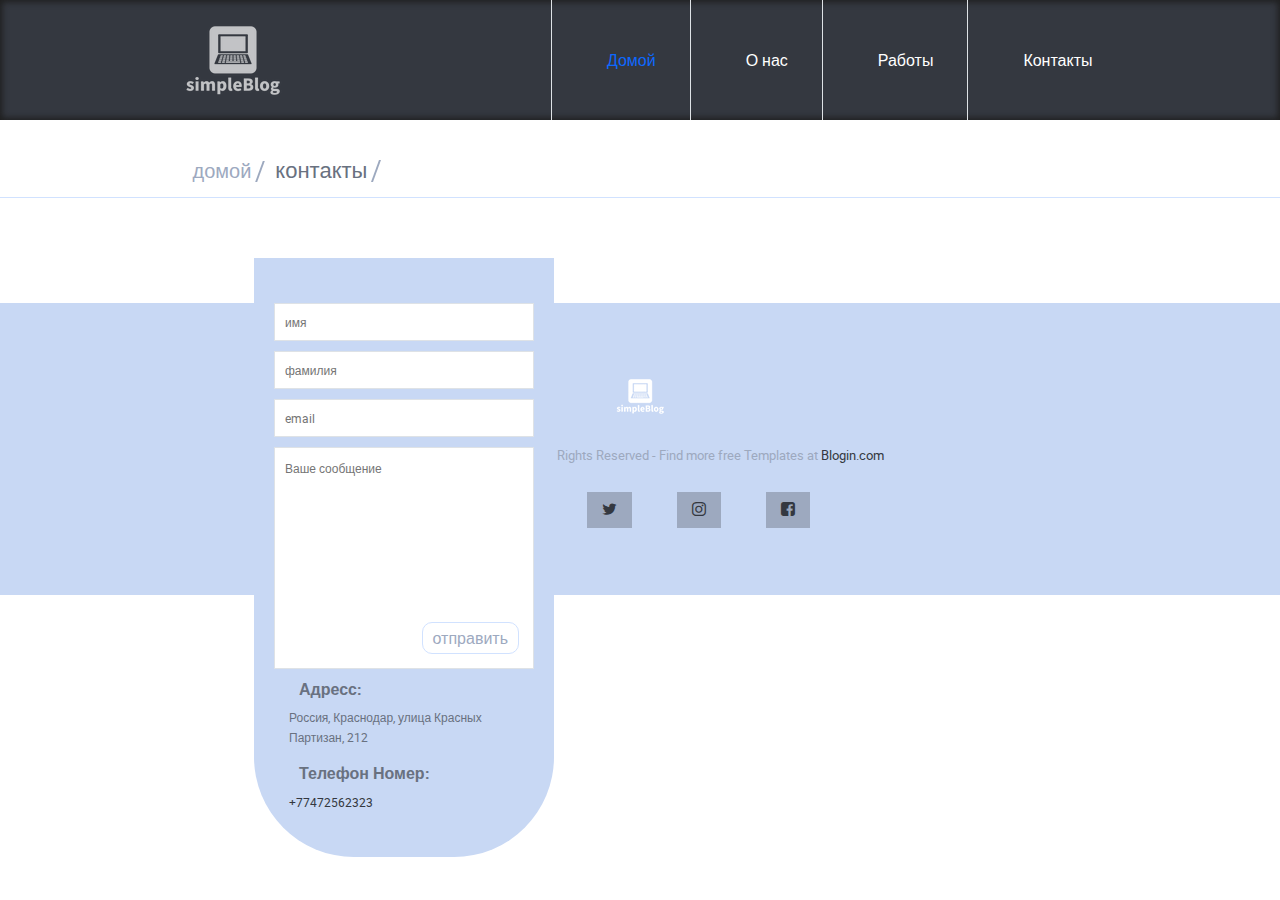
==== app/about.html @ c0de83de "added about us page, contact page.Added styles to these pages" ====
<!DOCTYPE html>
<html lang="ru">

<head>

	<meta charset="utf-8">

	<title>simpleBlog</title>
	<meta name="description" content="Startup HTML template OptimizedHTML 5">

	<meta name="viewport" content="width=device-width">

	<link rel="icon" href="img/favicon.png">
	<meta property="og:image" content="img/@1x/preview.jpg">
	<link rel="stylesheet" href="css/font-moon.css">
	<link rel="stylesheet" href="css/styles.min.css"></head>

<body>

	<header class="header">
		<div class="container">
			<div class="header__content-wrap">
				<div class="header__logo">
					<img src="img/@2x/logo.png" alt="logo" href="#"></div>
				<nav class="header__nav_top">
					<ul>
						<li>
							<a href="" class="active">Домой</a>
						</li>
						<li>
							<a href="">О нас</a>
						</li>
						<li>
							<a href="">Работы</a>
						</li>
						<li>
							<a href="">Контакты</a>
						</li>
					</ul>
				</nav>
			</div>
		</div>
	</header>
	<section class="addon-breadcrumb">
		<div class="container">
			<ul class="addon-breadcrumb__list">
				<li class="addon-breadcrumb__list-item"><a href="#">домой</a></li>
				<li class="addon-breadcrumb__list-item active"><a href="#" class="active">контакты</a></li>
			</ul>
		</div>
	</section>
	<section class="contact-content">
		<div class="container">
			<div class="contact-content__wrap">
				<div class="contact-content__map">
					<script type="text/javascript" charset="utf-8" async src="https://api-maps.yandex.ru/services/constructor/1.0/js/?um=constructor%3A79ddb2bf7fa3e36176c179d77db4a6614a6d105006dae76941cb323545262519&amp;width=980&amp;height=620&amp;lang=ru_RU&amp;scroll=true"></script>
				</div>
				<div class="contact-content__block-info">
					<div class="contact-content__form">
						<form action="#" method="post" name="contact-info" class="addon-form">
							<input type="text" name="name" placeholder="имя" class="addon-form__field">
							<input type="text" name="surname" placeholder="фамилия" class="addon-form__field">
							<input type="email" name="email" placeholder="email" class="addon-form__field">
							<textarea name="message"  cols="20" rows="10" placeholder="Ваше сообщение" class="addon-form__field"></textarea>
							<button type="submit" class="addon-form__send">отправить</button>
						</form>
					</div>
					<div class="contact-content__contact-info">
						<h3 class="contact-content__title_block-info">Адресс:</h3>
						<p class="contact-content__text_info">Россия, Краснодар, улица Красных Партизан, 212</p>
						<h3 class="contact-content__title_block-info">Телефон номер:</h3>
						<a href="#" class="contact-content__text_info">+77472562323</a>
					</div>					
				</div>
			</div>
		</div>
	</section>
	<footer class="footer">
		<div class="container">
			<div class="footer__logo">
				<img src="img/@1x/logo.png" alt="logo">
			</div>
			<div class="footer__copyright">
				<p class="addon-text-center">
					<i class="icon-copyright"></i>
					<time class="footer__date"></time> Blogin.com  -  All Rights Reserved  -  Find more free Templates at 
					<a href="#" class="footer__link">Blogin.com</a>
				</p>
			</div>
			<ul class="addon-social-list addon-container-flex addon-justify-center">
				<li><a href=""><i class="icon-vk"></i></a></li>
				<li><a href=""><i class="icon-twitter"></i></a></li>
				<li><a href=""><i class="icon-instagram"></i></a></li>
				<li><a href=""><i class="icon-facebook-square"></i></a></li>
			</ul>
		</div>
	</footer>

	<script src="js/scripts.min.js"></script>

</body>

</html>
---- app/css/font-moon.css ----
@font-face {
  font-family: 'icomoon';
  src:  url('../fonts/icomoon.eot?f6sfru');
  src:  url('../fonts/icomoon.eot?f6sfru#iefix') format('embedded-opentype'),
    url('../fonts/icomoon.ttf?f6sfru') format('truetype'),
    url('../fonts/icomoon.woff?f6sfru') format('woff'),
    url('../fonts/icomoon.svg?f6sfru#icomoon') format('svg');
  font-weight: normal;
  font-style: normal;
}

[class^="icon-"], [class*=" icon-"] {
  /* use !important to prevent issues with browser extensions that change fonts */
  font-family: 'icomoon' !important;
  speak: none;
  font-style: normal;
  font-weight: normal;
  font-variant: normal;
  text-transform: none;
  line-height: 1;

  /* Better Font Rendering =========== */
  -webkit-font-smoothing: antialiased;
  -moz-osx-font-smoothing: grayscale;
}

.icon-search:before {
  content: "\f002";
}
.icon-check:before {
  content: "\f00c";
}
.icon-close:before {
  content: "\f00d";
}
.icon-remove:before {
  content: "\f00d";
}
.icon-times:before {
  content: "\f00d";
}
.icon-map-marker:before {
  content: "\f041";
}
.icon-chevron-left:before {
  content: "\f053";
}
.icon-chevron-right:before {
  content: "\f054";
}
.icon-chevron-up:before {
  content: "\f077";
}
.icon-chevron-down:before {
  content: "\f078";
}
.icon-facebook-square:before {
  content: "\f082";
}
.icon-camera-retro:before {
  content: "\f083";
}
.icon-twitter:before {
  content: "\f099";
}
.icon-bars:before {
  content: "\f0c9";
}
.icon-navicon:before {
  content: "\f0c9";
}
.icon-reorder:before {
  content: "\f0c9";
}
.icon-instagram:before {
  content: "\f16d";
}
.icon-vk:before {
  content: "\f189";
}
.icon-copyright:before {
  content: "\f1f9";
}
.icon-enlarge2:before {
  content: "\e98b";
}
.icon-shrink2:before {
  content: "\e98c";
}
.icon-menu:before {
  content: "\e9bd";
}
.icon-plus:before {
  content: "\ea0a";
}
.icon-arrow-right:before {
  content: "\ea34";
}
.icon-arrow-right2:before {
  content: "\ea3c";
}
.icon-arrow-left2:before {
  content: "\ea40";
}
---- app/css/styles.min.css ----
@charset "UTF-8";@font-face{font-family:Roboto;font-style:normal;font-weight:400;src:url(../fonts/roboto-regular-webfont.woff2) format("woff2")}@font-face{font-family:Roboto;font-style:italic;font-weight:400;src:url(../fonts/roboto-italic-webfont.woff2) format("woff2")}@font-face{font-family:Roboto;font-style:normal;font-weight:700;src:url(../fonts/roboto-bold-webfont.woff2) format("woff2")}@font-face{font-family:Roboto;font-style:italic;font-weight:700;src:url(../fonts/roboto-bolditalic-webfont.woff2) format("woff2")}*,::after,::before{-webkit-box-sizing:border-box;box-sizing:border-box}html{font-family:sans-serif;line-height:1.15;-webkit-text-size-adjust:100%;-webkit-tap-highlight-color:transparent}article,aside,figcaption,figure,footer,header,hgroup,main,nav,section{display:block}body{margin:0;font-family:-apple-system,BlinkMacSystemFont,"Segoe UI",Roboto,"Helvetica Neue",Arial,"Noto Sans",sans-serif,"Apple Color Emoji","Segoe UI Emoji","Segoe UI Symbol","Noto Color Emoji";font-size:1rem;font-weight:400;line-height:1.5;color:#212529;text-align:left;background-color:#fff}[tabindex="-1"]:focus{outline:0!important}hr{-webkit-box-sizing:content-box;box-sizing:content-box;height:0;overflow:visible}h1,h2,h3,h4,h5,h6{margin-top:0;margin-bottom:.5rem}p{margin-top:0;margin-bottom:1rem}abbr[data-original-title],abbr[title]{text-decoration:underline;-webkit-text-decoration:underline dotted;text-decoration:underline dotted;cursor:help;border-bottom:0;-webkit-text-decoration-skip-ink:none;text-decoration-skip-ink:none}address{margin-bottom:1rem;font-style:normal;line-height:inherit}dl,ol,ul{margin-top:0;margin-bottom:1rem}ol ol,ol ul,ul ol,ul ul{margin-bottom:0}dt{font-weight:700}dd{margin-bottom:.5rem;margin-left:0}blockquote{margin:0 0 1rem}b,strong{font-weight:bolder}small{font-size:80%}sub,sup{position:relative;font-size:75%;line-height:0;vertical-align:baseline}sub{bottom:-.25em}sup{top:-.5em}a{color:#007bff;text-decoration:none;background-color:transparent}a:hover{color:#0056b3;text-decoration:underline}a:not([href]):not([tabindex]){color:inherit;text-decoration:none}a:not([href]):not([tabindex]):focus,a:not([href]):not([tabindex]):hover{color:inherit;text-decoration:none}a:not([href]):not([tabindex]):focus{outline:0}code,kbd,pre,samp{font-family:SFMono-Regular,Menlo,Monaco,Consolas,"Liberation Mono","Courier New",monospace;font-size:1em}pre{margin-top:0;margin-bottom:1rem;overflow:auto}figure{margin:0 0 1rem}img{vertical-align:middle;border-style:none}svg{overflow:hidden;vertical-align:middle}table{border-collapse:collapse}caption{padding-top:.75rem;padding-bottom:.75rem;color:#6c757d;text-align:left;caption-side:bottom}th{text-align:inherit}label{display:inline-block;margin-bottom:.5rem}button{border-radius:0}button:focus{outline:1px dotted;outline:5px auto -webkit-focus-ring-color}button,input,optgroup,select,textarea{margin:0;font-family:inherit;font-size:inherit;line-height:inherit}button,input{overflow:visible}button,select{text-transform:none}select{word-wrap:normal}[type=button],[type=reset],[type=submit],button{-webkit-appearance:button}[type=button]:not(:disabled),[type=reset]:not(:disabled),[type=submit]:not(:disabled),button:not(:disabled){cursor:pointer}[type=button]::-moz-focus-inner,[type=reset]::-moz-focus-inner,[type=submit]::-moz-focus-inner,button::-moz-focus-inner{padding:0;border-style:none}input[type=checkbox],input[type=radio]{-webkit-box-sizing:border-box;box-sizing:border-box;padding:0}input[type=date],input[type=datetime-local],input[type=month],input[type=time]{-webkit-appearance:listbox}textarea{overflow:auto;resize:vertical}fieldset{min-width:0;padding:0;margin:0;border:0}legend{display:block;width:100%;max-width:100%;padding:0;margin-bottom:.5rem;font-size:1.5rem;line-height:inherit;color:inherit;white-space:normal}progress{vertical-align:baseline}[type=number]::-webkit-inner-spin-button,[type=number]::-webkit-outer-spin-button{height:auto}[type=search]{outline-offset:-2px;-webkit-appearance:none}[type=search]::-webkit-search-decoration{-webkit-appearance:none}::-webkit-file-upload-button{font:inherit;-webkit-appearance:button}output{display:inline-block}summary{display:list-item;cursor:pointer}template{display:none}[hidden]{display:none!important}.header{background-color:#343840;-webkit-box-shadow:inset 0 0 6px 2px #1e1e1e;box-shadow:inset 0 0 6px 2px #1e1e1e;margin-bottom:25px}.header__logo{opacity:.7;-webkit-transition:.3s;-o-transition:.3s;transition:.3s}.header__logo:hover{opacity:1}.header__content-wrap{display:-webkit-box;display:-webkit-flex;display:-ms-flexbox;display:flex;-webkit-box-pack:justify;-webkit-justify-content:space-between;-ms-flex-pack:justify;justify-content:space-between;-webkit-box-align:center;-webkit-align-items:center;-ms-flex-align:center;align-items:center}.header__nav_top .active{color:#0d68ff}.header__nav_top ul{padding-left:0;margin-bottom:0}.header__nav_top ul li{display:inline-block;border-left:1px solid #dee2e6}.header__nav_top ul li a{color:#fff;display:block;padding:50px 30px;text-decoration:none;-webkit-transition:.3s;-o-transition:.3s;transition:.3s;position:relative}.header__nav_top ul li a:hover{color:#d1e2ff}.header__nav_top ul li a:after{content:"";display:none;background-color:#0d68ff;width:103%;height:6px;position:absolute;bottom:0;left:0;-webkit-transition:.3s;-o-transition:.3s;transition:.3s}.header__nav_top ul li a:hover:after{display:block}.sidebar-right{width:28.57%;-webkit-box-ordinal-group:3;-webkit-order:2;-ms-flex-order:2;order:2;padding-top:80px;padding-bottom:20px}.works{width:63.265%}.page-nav{border-top:1px solid #d1e2ff;padding-top:30px;padding-right:28px;padding-bottom:40px;padding-left:28px}.page-nav__link{text-transform:uppercase}.page-nav__link-text{padding:0 10px}.portfolio-content .works{width:100%}.portfolio-content .addon-article{padding-bottom:0;margin-bottom:45px}.portfolio-content .addon-article .addon-article__post-img{display:block;width:50%;padding-right:15px;padding-bottom:15px}.portfolio-content .addon-article .addon-article__content-wrap{width:50%;height:100%;overflow:hidden}.portfolio-content .addon-article .addon-article__post-view{display:inline-block}.single-content .addon-article__post-title{margin-top:55px}.contact-content{padding:45px 0}.contact-content__wrap{position:relative}.contact-content__block-info{background-color:#c8d8f4;padding:45px 20px;max-width:300px;position:absolute;top:5%;left:10%;z-index:10;border-radius:0 0 100px 100px}.contact-content .addon-form__field{display:block;margin-bottom:10px;padding:10px}.contact-content .addon-form__send{top:auto;right:15px;bottom:15px;padding:5px 10px;border-radius:10px}.contact-content__title_block-info{font-size:16px;text-transform:capitalize}.contact-content__text_info{font-size:12px;text-indent:0;padding:0 15px}.footer{background-color:#c8d8f4;padding:75px 0}.footer__logo{max-width:100px;margin:0 auto;margin-bottom:30px}.footer__copyright{color:#9da9bf;margin-bottom:35px;font-size:13px;line-height:20px}.container{max-width:995px;margin:0 auto;padding:0 15px}.img-responsive{display:block;max-width:100%;height:auto}.example-img{width:100%}.active-link{color:#0d68ff}.addon-container-flex{display:-webkit-box;display:-webkit-flex;display:-ms-flexbox;display:flex}.addon-justify-center{-webkit-box-pack:center;-webkit-justify-content:center;-ms-flex-pack:center;justify-content:center}.addon-justify-start{-webkit-box-pack:start;-webkit-justify-content:start;-ms-flex-pack:start;justify-content:start}.addon-justify-end{-webkit-box-pack:end;-webkit-justify-content:end;-ms-flex-pack:end;justify-content:end}.addon-justify-space-between{-webkit-box-pack:justify;-webkit-justify-content:space-between;-ms-flex-pack:justify;justify-content:space-between}.addon-align-start{-webkit-box-align:start;-webkit-align-items:start;-ms-flex-align:start;align-items:start}.addon-align-center{-webkit-box-align:center;-webkit-align-items:center;-ms-flex-align:center;align-items:center}.addon-flex-wrap{-webkit-flex-wrap:wrap;-ms-flex-wrap:wrap;flex-wrap:wrap}.addon-text-center{text-align:center}.addon-text-left{text-align:left}.addon-text-right{text-align:right}.addon-float-right{float:right}.addon-float-left{float:left}.addon-clear:after{content:"";display:block;clear:both}.addon-social-list{margin:0;padding:0}.addon-social-list li+li{margin-left:20px}.addon-social-list a{padding:7px 15px;background-color:#9da9bf}.addon-social-list a:hover{background-color:#343840}.addon-article{padding-bottom:80px}.addon-article__post-img{margin-bottom:20px;-webkit-transition:all .6s ease;-o-transition:all .6s ease;transition:all .6s ease;overflow:hidden}.addon-article__post-img:hover{opacity:.7}.addon-article__post-title{font-size:28px;font-weight:700;text-align:center;text-transform:uppercase;margin-bottom:55px}.addon-article__post-excerpt{margin-bottom:35px}.addon-article__post-view{background-color:transparent;padding:8px 20px;border:2px solid #d1e2ff;color:#9da9bf;text-transform:capitalize;border-radius:20px;-webkit-transition:.3s;-o-transition:.3s;transition:.3s}.addon-article__post-view:hover{border-color:#697180;color:#697180;text-decoration:none}.addon-widget{margin-bottom:60px}.addon-widget__header{text-transform:uppercase;text-align:left;padding:15px;background-color:#c8d8f4;border-left:3px solid #0d68ff;font-weight:700;margin-bottom:20px}.addon-widget__content{padding:20px 0}.addon-widget__text{padding:0 20px}.addon-form{position:relative}.addon-form__field{font-size:12px;border:1px solid #dee2e6;width:100%;height:100%;color:#9da9bf;padding:15px 12px}.addon-form__field:focus{border-color:#697180}.addon-form__send{color:#9da9bf;background-color:transparent;border:1px solid #d1e2ff;border-radius:50%;padding:3px 6px;position:absolute;top:50%;right:10px;margin-top:-14px;-webkit-transition:.3s;-o-transition:.3s;transition:.3s}.addon-form__send:hover{border-color:#697180;color:#697180}.addon-breadcrumb{padding:15px 0;border-bottom:1px solid #d1e2ff;margin:15px 0;border-bottom:1px solid #d1e2ff}.addon-breadcrumb__list{margin:0;padding:0}.addon-breadcrumb__list-item{display:inline-block;position:relative;text-indent:0;padding:0 10px}.addon-breadcrumb__list-item a{text-align:left;font-size:20px;color:#9da9bf;-webkit-transition:.3s;-o-transition:.3s;transition:.3s}.addon-breadcrumb__list-item a:hover{color:#0d68ff}.addon-breadcrumb__list-item .active{color:#697180;font-size:22px}.addon-breadcrumb__list-item:after{content:"";display:block;height:100%;width:2px;background-color:#9da9bf;position:absolute;top:0;right:0;-webkit-transform:skewX(-20deg);-ms-transform:skewX(-20deg);transform:skewX(-20deg)}@media (min-width:0px) and (max-width:320px){.header{margin-bottom:25px}.header__content-wrap{-webkit-box-orient:vertical;-webkit-box-direction:normal;-webkit-flex-direction:column;-ms-flex-direction:column;flex-direction:column;padding-top:25px;padding-bottom:35px}.header__logo{margin-bottom:15px}.header__nav_top ul{padding-left:0;width:100vw;text-align:center}.header__nav_top ul li{display:block;border-left:none}.header__nav_top ul li a{padding:20px 0;border-bottom:1px solid #dee2e6}.header__nav_top ul li a:after{height:0}.header__nav_top ul li a:hover{border-color:#0d68ff}.sidebar-right,.works{width:100%}.works{-webkit-box-ordinal-group:2;-webkit-order:1;-ms-flex-order:1;order:1}.sidebar-right{-webkit-box-ordinal-group:4;-webkit-order:3;-ms-flex-order:3;order:3}.addon-article__post-title{font-size:18px;margin-bottom:35px}.page-nav{-webkit-box-ordinal-group:3;-webkit-order:2;-ms-flex-order:2;order:2;padding:20px}.page-nav__link{font-size:12px;display:inline-block;vertical-align:bottom}.footer{padding:45px 0}}@media (min-width:321px) and (max-width:480px){.header{margin-bottom:35px}.header__content-wrap{-webkit-box-orient:vertical;-webkit-box-direction:normal;-webkit-flex-direction:column;-ms-flex-direction:column;flex-direction:column;padding-top:25px;padding-bottom:35px}.header__logo{margin-bottom:15px}.header__nav_top ul{padding:0 35px;width:100vw;text-align:center}.header__nav_top ul li{display:block;border-left:none}.header__nav_top ul li a{padding:20px 0;border-bottom:1px solid #dee2e6}.header__nav_top ul li a:after{height:0}.header__nav_top ul li a:hover{border-color:#0d68ff}.sidebar-right,.works{width:100%}.works{-webkit-box-ordinal-group:2;-webkit-order:1;-ms-flex-order:1;order:1}.sidebar-right{-webkit-box-ordinal-group:4;-webkit-order:3;-ms-flex-order:3;order:3;padding-top:30px;padding-left:25px;padding-right:25px}.addon-article__post-title{font-size:18px;margin-bottom:35px}.page-nav{-webkit-box-ordinal-group:3;-webkit-order:2;-ms-flex-order:2;order:2;padding:20px}.page-nav__link{font-size:12px;display:inline-block;vertical-align:bottom}}@media (min-width:481px) and (max-width:768px){.header{margin-bottom:45px}.header__content-wrap{-webkit-box-orient:vertical;-webkit-box-direction:normal;-webkit-flex-direction:column;-ms-flex-direction:column;flex-direction:column;padding-top:25px;padding-bottom:0}.header__logo{margin-bottom:15px}.header__nav_top{width:100%}.header__nav_top ul li{border:none}.header__nav_top ul li a{padding:20px 30px}.header__nav_top ul li a:after{height:0}.header__nav_top ul li a:hover{background-color:#9da9bf}.sidebar-right,.works{width:100%}.works{-webkit-box-ordinal-group:2;-webkit-order:1;-ms-flex-order:1;order:1}.sidebar-right{-webkit-box-ordinal-group:4;-webkit-order:3;-ms-flex-order:3;order:3;padding-top:30px;padding-left:25px;padding-right:25px}.addon-article__post-title{font-size:18px;margin-bottom:35px}.page-nav{-webkit-box-ordinal-group:3;-webkit-order:2;-ms-flex-order:2;order:2;padding:20px}}input,textarea{outline:0}body{font-size:16px;min-width:320px;position:relative;line-height:20px;text-indent:25px;font-family:Roboto,sans-serif;font-weight:400;overflow-x:hidden;color:#697180;background-color:#fff}li,ul{list-style:none}a{color:#343840;-webkit-transition:.3s;-o-transition:.3s;transition:.3s}a:hover{color:#9da9bf;text-decoration:none}blockquote{font-size:14px;color:#9da9bf;padding:25px;border-left:5px solid #697180}textarea{resize:none;outline:0;-moz-appearance:none}
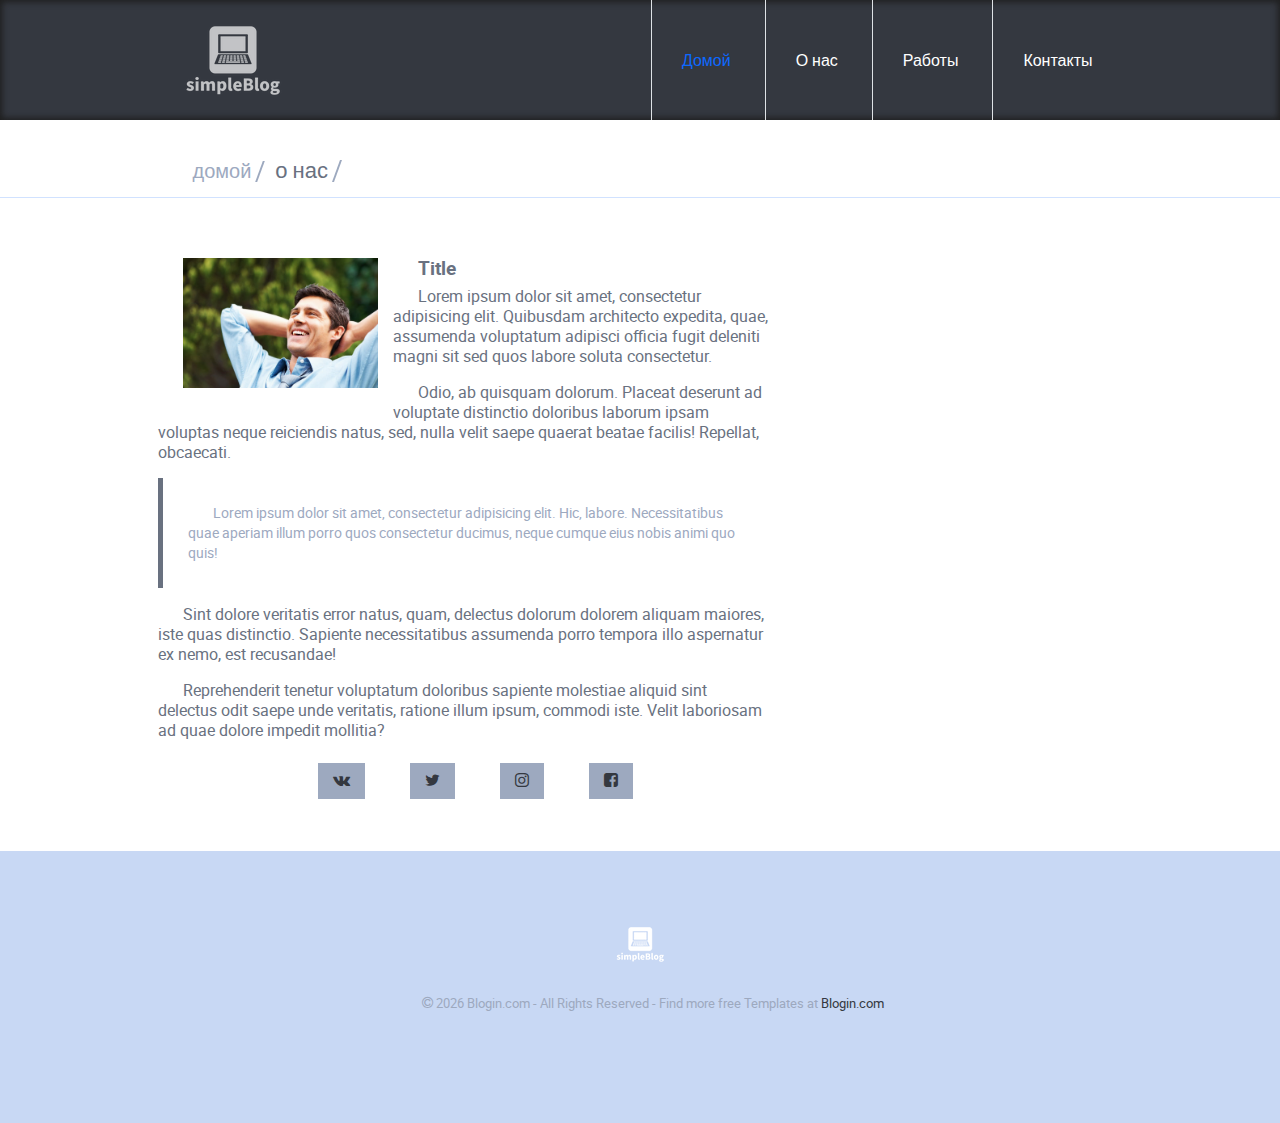
==== commit 0b2a558f: "changes on the pages about us" ====
--- a/app/about.html
+++ b/app/about.html
@@ -21,7 +21,10 @@
 		<div class="container">
 			<div class="header__content-wrap">
 				<div class="header__logo">
-					<img src="img/@2x/logo.png" alt="logo" href="#"></div>
+					<a href="#">
+						<img src="img/@2x/logo.png" alt="logo">
+					</a>					
+				</div>
 				<nav class="header__nav_top">
 					<ul>
 						<li>
@@ -45,36 +48,35 @@
 		<div class="container">
 			<ul class="addon-breadcrumb__list">
 				<li class="addon-breadcrumb__list-item"><a href="#">домой</a></li>
-				<li class="addon-breadcrumb__list-item active"><a href="#" class="active">контакты</a></li>
+				<li class="addon-breadcrumb__list-item active"><a href="#" class="active">о нас</a></li>
 			</ul>
 		</div>
-	</section>
-	<section class="contact-content">
-		<div class="container">
-			<div class="contact-content__wrap">
-				<div class="contact-content__map">
-					<script type="text/javascript" charset="utf-8" async src="https://api-maps.yandex.ru/services/constructor/1.0/js/?um=constructor%3A79ddb2bf7fa3e36176c179d77db4a6614a6d105006dae76941cb323545262519&amp;width=980&amp;height=620&amp;lang=ru_RU&amp;scroll=true"></script>
-				</div>
-				<div class="contact-content__block-info">
-					<div class="contact-content__form">
-						<form action="#" method="post" name="contact-info" class="addon-form">
-							<input type="text" name="name" placeholder="имя" class="addon-form__field">
-							<input type="text" name="surname" placeholder="фамилия" class="addon-form__field">
-							<input type="email" name="email" placeholder="email" class="addon-form__field">
-							<textarea name="message"  cols="20" rows="10" placeholder="Ваше сообщение" class="addon-form__field"></textarea>
-							<button type="submit" class="addon-form__send">отправить</button>
-						</form>
-					</div>
-					<div class="contact-content__contact-info">
-						<h3 class="contact-content__title_block-info">Адресс:</h3>
-						<p class="contact-content__text_info">Россия, Краснодар, улица Красных Партизан, 212</p>
-						<h3 class="contact-content__title_block-info">Телефон номер:</h3>
-						<a href="#" class="contact-content__text_info">+77472562323</a>
-					</div>					
-				</div>
+	</section>	
+	<div class="container">
+		<section class="about-content addon-content-left">
+			<figure class="about-content__photo addon-float-left">
+				<img src="img/@2x/my-photo.png" alt="my photo" class="example-img">
+			</figure>
+			<h3>Title</h3>
+			<p>Lorem ipsum dolor sit amet, consectetur adipisicing elit. Quibusdam architecto expedita, quae, assumenda voluptatum adipisci officia fugit deleniti magni sit sed quos labore soluta consectetur.</p>
+			
+			<p>Odio, ab quisquam dolorum. Placeat deserunt ad voluptate distinctio doloribus laborum ipsam voluptas neque reiciendis natus, sed, nulla velit saepe quaerat beatae facilis! Repellat, obcaecati.</p>
+			<blockquote>
+				Lorem ipsum dolor sit amet, consectetur adipisicing elit. Hic, labore. Necessitatibus quae aperiam illum porro quos consectetur ducimus, neque cumque eius nobis animi quo quis!
+			</blockquote>
+			<p>Sint dolore veritatis error natus, quam, delectus dolorum dolorem aliquam maiores, iste quas distinctio. Sapiente necessitatibus assumenda porro tempora illo aspernatur ex nemo, est recusandae!</p>
+			<p>Reprehenderit tenetur voluptatum doloribus sapiente molestiae aliquid sint delectus odit saepe unde veritatis, ratione illum ipsum, commodi iste. Velit laboriosam ad quae dolore impedit mollitia?</p>
+			<div class="about-content__social-list ">
+				<ul class="addon-social-list addon-container-flex addon-justify-center">
+					<li><a href="3"><i class="icon-vk"></i></a></li>
+					<li><a href="3"><i class="icon-twitter"></i></a></li>
+					<li><a href="3"><i class="icon-instagram"></i></a></li>
+					<li><a href="3"><i class="icon-facebook-square"></i></a></li>
+				</ul>
 			</div>
-		</div>
-	</section>
+		</section>
+	</div>
+	
 	<footer class="footer">
 		<div class="container">
 			<div class="footer__logo">
@@ -83,16 +85,10 @@
 			<div class="footer__copyright">
 				<p class="addon-text-center">
 					<i class="icon-copyright"></i>
-					<time class="footer__date"></time> Blogin.com  -  All Rights Reserved  -  Find more free Templates at 
+					<time class="footer__date">2019</time> Blogin.com  -  All Rights Reserved  -  Find more free Templates at 
 					<a href="#" class="footer__link">Blogin.com</a>
 				</p>
 			</div>
-			<ul class="addon-social-list addon-container-flex addon-justify-center">
-				<li><a href=""><i class="icon-vk"></i></a></li>
-				<li><a href=""><i class="icon-twitter"></i></a></li>
-				<li><a href=""><i class="icon-instagram"></i></a></li>
-				<li><a href=""><i class="icon-facebook-square"></i></a></li>
-			</ul>
 		</div>
 	</footer>
 
--- a/app/css/styles.min.css
+++ b/app/css/styles.min.css
@@ -1 +1 @@
-@charset "UTF-8";@font-face{font-family:Roboto;font-style:normal;font-weight:400;src:url(../fonts/roboto-regular-webfont.woff2) format("woff2")}@font-face{font-family:Roboto;font-style:italic;font-weight:400;src:url(../fonts/roboto-italic-webfont.woff2) format("woff2")}@font-face{font-family:Roboto;font-style:normal;font-weight:700;src:url(../fonts/roboto-bold-webfont.woff2) format("woff2")}@font-face{font-family:Roboto;font-style:italic;font-weight:700;src:url(../fonts/roboto-bolditalic-webfont.woff2) format("woff2")}*,::after,::before{-webkit-box-sizing:border-box;box-sizing:border-box}html{font-family:sans-serif;line-height:1.15;-webkit-text-size-adjust:100%;-webkit-tap-highlight-color:transparent}article,aside,figcaption,figure,footer,header,hgroup,main,nav,section{display:block}body{margin:0;font-family:-apple-system,BlinkMacSystemFont,"Segoe UI",Roboto,"Helvetica Neue",Arial,"Noto Sans",sans-serif,"Apple Color Emoji","Segoe UI Emoji","Segoe UI Symbol","Noto Color Emoji";font-size:1rem;font-weight:400;line-height:1.5;color:#212529;text-align:left;background-color:#fff}[tabindex="-1"]:focus{outline:0!important}hr{-webkit-box-sizing:content-box;box-sizing:content-box;height:0;overflow:visible}h1,h2,h3,h4,h5,h6{margin-top:0;margin-bottom:.5rem}p{margin-top:0;margin-bottom:1rem}abbr[data-original-title],abbr[title]{text-decoration:underline;-webkit-text-decoration:underline dotted;text-decoration:underline dotted;cursor:help;border-bottom:0;-webkit-text-decoration-skip-ink:none;text-decoration-skip-ink:none}address{margin-bottom:1rem;font-style:normal;line-height:inherit}dl,ol,ul{margin-top:0;margin-bottom:1rem}ol ol,ol ul,ul ol,ul ul{margin-bottom:0}dt{font-weight:700}dd{margin-bottom:.5rem;margin-left:0}blockquote{margin:0 0 1rem}b,strong{font-weight:bolder}small{font-size:80%}sub,sup{position:relative;font-size:75%;line-height:0;vertical-align:baseline}sub{bottom:-.25em}sup{top:-.5em}a{color:#007bff;text-decoration:none;background-color:transparent}a:hover{color:#0056b3;text-decoration:underline}a:not([href]):not([tabindex]){color:inherit;text-decoration:none}a:not([href]):not([tabindex]):focus,a:not([href]):not([tabindex]):hover{color:inherit;text-decoration:none}a:not([href]):not([tabindex]):focus{outline:0}code,kbd,pre,samp{font-family:SFMono-Regular,Menlo,Monaco,Consolas,"Liberation Mono","Courier New",monospace;font-size:1em}pre{margin-top:0;margin-bottom:1rem;overflow:auto}figure{margin:0 0 1rem}img{vertical-align:middle;border-style:none}svg{overflow:hidden;vertical-align:middle}table{border-collapse:collapse}caption{padding-top:.75rem;padding-bottom:.75rem;color:#6c757d;text-align:left;caption-side:bottom}th{text-align:inherit}label{display:inline-block;margin-bottom:.5rem}button{border-radius:0}button:focus{outline:1px dotted;outline:5px auto -webkit-focus-ring-color}button,input,optgroup,select,textarea{margin:0;font-family:inherit;font-size:inherit;line-height:inherit}button,input{overflow:visible}button,select{text-transform:none}select{word-wrap:normal}[type=button],[type=reset],[type=submit],button{-webkit-appearance:button}[type=button]:not(:disabled),[type=reset]:not(:disabled),[type=submit]:not(:disabled),button:not(:disabled){cursor:pointer}[type=button]::-moz-focus-inner,[type=reset]::-moz-focus-inner,[type=submit]::-moz-focus-inner,button::-moz-focus-inner{padding:0;border-style:none}input[type=checkbox],input[type=radio]{-webkit-box-sizing:border-box;box-sizing:border-box;padding:0}input[type=date],input[type=datetime-local],input[type=month],input[type=time]{-webkit-appearance:listbox}textarea{overflow:auto;resize:vertical}fieldset{min-width:0;padding:0;margin:0;border:0}legend{display:block;width:100%;max-width:100%;padding:0;margin-bottom:.5rem;font-size:1.5rem;line-height:inherit;color:inherit;white-space:normal}progress{vertical-align:baseline}[type=number]::-webkit-inner-spin-button,[type=number]::-webkit-outer-spin-button{height:auto}[type=search]{outline-offset:-2px;-webkit-appearance:none}[type=search]::-webkit-search-decoration{-webkit-appearance:none}::-webkit-file-upload-button{font:inherit;-webkit-appearance:button}output{display:inline-block}summary{display:list-item;cursor:pointer}template{display:none}[hidden]{display:none!important}.header{background-color:#343840;-webkit-box-shadow:inset 0 0 6px 2px #1e1e1e;box-shadow:inset 0 0 6px 2px #1e1e1e;margin-bottom:25px}.header__logo{opacity:.7;-webkit-transition:.3s;-o-transition:.3s;transition:.3s}.header__logo:hover{opacity:1}.header__content-wrap{display:-webkit-box;display:-webkit-flex;display:-ms-flexbox;display:flex;-webkit-box-pack:justify;-webkit-justify-content:space-between;-ms-flex-pack:justify;justify-content:space-between;-webkit-box-align:center;-webkit-align-items:center;-ms-flex-align:center;align-items:center}.header__nav_top .active{color:#0d68ff}.header__nav_top ul{padding-left:0;margin-bottom:0}.header__nav_top ul li{display:inline-block;border-left:1px solid #dee2e6}.header__nav_top ul li a{color:#fff;display:block;padding:50px 30px;text-decoration:none;-webkit-transition:.3s;-o-transition:.3s;transition:.3s;position:relative}.header__nav_top ul li a:hover{color:#d1e2ff}.header__nav_top ul li a:after{content:"";display:none;background-color:#0d68ff;width:103%;height:6px;position:absolute;bottom:0;left:0;-webkit-transition:.3s;-o-transition:.3s;transition:.3s}.header__nav_top ul li a:hover:after{display:block}.sidebar-right{width:28.57%;-webkit-box-ordinal-group:3;-webkit-order:2;-ms-flex-order:2;order:2;padding-top:80px;padding-bottom:20px}.works{width:63.265%}.page-nav{border-top:1px solid #d1e2ff;padding-top:30px;padding-right:28px;padding-bottom:40px;padding-left:28px}.page-nav__link{text-transform:uppercase}.page-nav__link-text{padding:0 10px}.portfolio-content .works{width:100%}.portfolio-content .addon-article{padding-bottom:0;margin-bottom:45px}.portfolio-content .addon-article .addon-article__post-img{display:block;width:50%;padding-right:15px;padding-bottom:15px}.portfolio-content .addon-article .addon-article__content-wrap{width:50%;height:100%;overflow:hidden}.portfolio-content .addon-article .addon-article__post-view{display:inline-block}.single-content .addon-article__post-title{margin-top:55px}.contact-content{padding:45px 0}.contact-content__wrap{position:relative}.contact-content__block-info{background-color:#c8d8f4;padding:45px 20px;max-width:300px;position:absolute;top:5%;left:10%;z-index:10;border-radius:0 0 100px 100px}.contact-content .addon-form__field{display:block;margin-bottom:10px;padding:10px}.contact-content .addon-form__send{top:auto;right:15px;bottom:15px;padding:5px 10px;border-radius:10px}.contact-content__title_block-info{font-size:16px;text-transform:capitalize}.contact-content__text_info{font-size:12px;text-indent:0;padding:0 15px}.footer{background-color:#c8d8f4;padding:75px 0}.footer__logo{max-width:100px;margin:0 auto;margin-bottom:30px}.footer__copyright{color:#9da9bf;margin-bottom:35px;font-size:13px;line-height:20px}.container{max-width:995px;margin:0 auto;padding:0 15px}.img-responsive{display:block;max-width:100%;height:auto}.example-img{width:100%}.active-link{color:#0d68ff}.addon-container-flex{display:-webkit-box;display:-webkit-flex;display:-ms-flexbox;display:flex}.addon-justify-center{-webkit-box-pack:center;-webkit-justify-content:center;-ms-flex-pack:center;justify-content:center}.addon-justify-start{-webkit-box-pack:start;-webkit-justify-content:start;-ms-flex-pack:start;justify-content:start}.addon-justify-end{-webkit-box-pack:end;-webkit-justify-content:end;-ms-flex-pack:end;justify-content:end}.addon-justify-space-between{-webkit-box-pack:justify;-webkit-justify-content:space-between;-ms-flex-pack:justify;justify-content:space-between}.addon-align-start{-webkit-box-align:start;-webkit-align-items:start;-ms-flex-align:start;align-items:start}.addon-align-center{-webkit-box-align:center;-webkit-align-items:center;-ms-flex-align:center;align-items:center}.addon-flex-wrap{-webkit-flex-wrap:wrap;-ms-flex-wrap:wrap;flex-wrap:wrap}.addon-text-center{text-align:center}.addon-text-left{text-align:left}.addon-text-right{text-align:right}.addon-float-right{float:right}.addon-float-left{float:left}.addon-clear:after{content:"";display:block;clear:both}.addon-social-list{margin:0;padding:0}.addon-social-list li+li{margin-left:20px}.addon-social-list a{padding:7px 15px;background-color:#9da9bf}.addon-social-list a:hover{background-color:#343840}.addon-article{padding-bottom:80px}.addon-article__post-img{margin-bottom:20px;-webkit-transition:all .6s ease;-o-transition:all .6s ease;transition:all .6s ease;overflow:hidden}.addon-article__post-img:hover{opacity:.7}.addon-article__post-title{font-size:28px;font-weight:700;text-align:center;text-transform:uppercase;margin-bottom:55px}.addon-article__post-excerpt{margin-bottom:35px}.addon-article__post-view{background-color:transparent;padding:8px 20px;border:2px solid #d1e2ff;color:#9da9bf;text-transform:capitalize;border-radius:20px;-webkit-transition:.3s;-o-transition:.3s;transition:.3s}.addon-article__post-view:hover{border-color:#697180;color:#697180;text-decoration:none}.addon-widget{margin-bottom:60px}.addon-widget__header{text-transform:uppercase;text-align:left;padding:15px;background-color:#c8d8f4;border-left:3px solid #0d68ff;font-weight:700;margin-bottom:20px}.addon-widget__content{padding:20px 0}.addon-widget__text{padding:0 20px}.addon-form{position:relative}.addon-form__field{font-size:12px;border:1px solid #dee2e6;width:100%;height:100%;color:#9da9bf;padding:15px 12px}.addon-form__field:focus{border-color:#697180}.addon-form__send{color:#9da9bf;background-color:transparent;border:1px solid #d1e2ff;border-radius:50%;padding:3px 6px;position:absolute;top:50%;right:10px;margin-top:-14px;-webkit-transition:.3s;-o-transition:.3s;transition:.3s}.addon-form__send:hover{border-color:#697180;color:#697180}.addon-breadcrumb{padding:15px 0;border-bottom:1px solid #d1e2ff;margin:15px 0;border-bottom:1px solid #d1e2ff}.addon-breadcrumb__list{margin:0;padding:0}.addon-breadcrumb__list-item{display:inline-block;position:relative;text-indent:0;padding:0 10px}.addon-breadcrumb__list-item a{text-align:left;font-size:20px;color:#9da9bf;-webkit-transition:.3s;-o-transition:.3s;transition:.3s}.addon-breadcrumb__list-item a:hover{color:#0d68ff}.addon-breadcrumb__list-item .active{color:#697180;font-size:22px}.addon-breadcrumb__list-item:after{content:"";display:block;height:100%;width:2px;background-color:#9da9bf;position:absolute;top:0;right:0;-webkit-transform:skewX(-20deg);-ms-transform:skewX(-20deg);transform:skewX(-20deg)}@media (min-width:0px) and (max-width:320px){.header{margin-bottom:25px}.header__content-wrap{-webkit-box-orient:vertical;-webkit-box-direction:normal;-webkit-flex-direction:column;-ms-flex-direction:column;flex-direction:column;padding-top:25px;padding-bottom:35px}.header__logo{margin-bottom:15px}.header__nav_top ul{padding-left:0;width:100vw;text-align:center}.header__nav_top ul li{display:block;border-left:none}.header__nav_top ul li a{padding:20px 0;border-bottom:1px solid #dee2e6}.header__nav_top ul li a:after{height:0}.header__nav_top ul li a:hover{border-color:#0d68ff}.sidebar-right,.works{width:100%}.works{-webkit-box-ordinal-group:2;-webkit-order:1;-ms-flex-order:1;order:1}.sidebar-right{-webkit-box-ordinal-group:4;-webkit-order:3;-ms-flex-order:3;order:3}.addon-article__post-title{font-size:18px;margin-bottom:35px}.page-nav{-webkit-box-ordinal-group:3;-webkit-order:2;-ms-flex-order:2;order:2;padding:20px}.page-nav__link{font-size:12px;display:inline-block;vertical-align:bottom}.footer{padding:45px 0}}@media (min-width:321px) and (max-width:480px){.header{margin-bottom:35px}.header__content-wrap{-webkit-box-orient:vertical;-webkit-box-direction:normal;-webkit-flex-direction:column;-ms-flex-direction:column;flex-direction:column;padding-top:25px;padding-bottom:35px}.header__logo{margin-bottom:15px}.header__nav_top ul{padding:0 35px;width:100vw;text-align:center}.header__nav_top ul li{display:block;border-left:none}.header__nav_top ul li a{padding:20px 0;border-bottom:1px solid #dee2e6}.header__nav_top ul li a:after{height:0}.header__nav_top ul li a:hover{border-color:#0d68ff}.sidebar-right,.works{width:100%}.works{-webkit-box-ordinal-group:2;-webkit-order:1;-ms-flex-order:1;order:1}.sidebar-right{-webkit-box-ordinal-group:4;-webkit-order:3;-ms-flex-order:3;order:3;padding-top:30px;padding-left:25px;padding-right:25px}.addon-article__post-title{font-size:18px;margin-bottom:35px}.page-nav{-webkit-box-ordinal-group:3;-webkit-order:2;-ms-flex-order:2;order:2;padding:20px}.page-nav__link{font-size:12px;display:inline-block;vertical-align:bottom}}@media (min-width:481px) and (max-width:768px){.header{margin-bottom:45px}.header__content-wrap{-webkit-box-orient:vertical;-webkit-box-direction:normal;-webkit-flex-direction:column;-ms-flex-direction:column;flex-direction:column;padding-top:25px;padding-bottom:0}.header__logo{margin-bottom:15px}.header__nav_top{width:100%}.header__nav_top ul li{border:none}.header__nav_top ul li a{padding:20px 30px}.header__nav_top ul li a:after{height:0}.header__nav_top ul li a:hover{background-color:#9da9bf}.sidebar-right,.works{width:100%}.works{-webkit-box-ordinal-group:2;-webkit-order:1;-ms-flex-order:1;order:1}.sidebar-right{-webkit-box-ordinal-group:4;-webkit-order:3;-ms-flex-order:3;order:3;padding-top:30px;padding-left:25px;padding-right:25px}.addon-article__post-title{font-size:18px;margin-bottom:35px}.page-nav{-webkit-box-ordinal-group:3;-webkit-order:2;-ms-flex-order:2;order:2;padding:20px}}input,textarea{outline:0}body{font-size:16px;min-width:320px;position:relative;line-height:20px;text-indent:25px;font-family:Roboto,sans-serif;font-weight:400;overflow-x:hidden;color:#697180;background-color:#fff}li,ul{list-style:none}a{color:#343840;-webkit-transition:.3s;-o-transition:.3s;transition:.3s}a:hover{color:#9da9bf;text-decoration:none}blockquote{font-size:14px;color:#9da9bf;padding:25px;border-left:5px solid #697180}textarea{resize:none;outline:0;-moz-appearance:none}+@charset "UTF-8";@font-face{font-family:Roboto;font-style:normal;font-weight:400;src:url(../fonts/roboto-regular-webfont.woff2) format("woff2")}@font-face{font-family:Roboto;font-style:italic;font-weight:400;src:url(../fonts/roboto-italic-webfont.woff2) format("woff2")}@font-face{font-family:Roboto;font-style:normal;font-weight:700;src:url(../fonts/roboto-bold-webfont.woff2) format("woff2")}@font-face{font-family:Roboto;font-style:italic;font-weight:700;src:url(../fonts/roboto-bolditalic-webfont.woff2) format("woff2")}*,::after,::before{-webkit-box-sizing:border-box;box-sizing:border-box}html{font-family:sans-serif;line-height:1.15;-webkit-text-size-adjust:100%;-webkit-tap-highlight-color:transparent}article,aside,figcaption,figure,footer,header,hgroup,main,nav,section{display:block}body{margin:0;font-family:-apple-system,BlinkMacSystemFont,"Segoe UI",Roboto,"Helvetica Neue",Arial,"Noto Sans",sans-serif,"Apple Color Emoji","Segoe UI Emoji","Segoe UI Symbol","Noto Color Emoji";font-size:1rem;font-weight:400;line-height:1.5;color:#212529;text-align:left;background-color:#fff}[tabindex="-1"]:focus{outline:0!important}hr{-webkit-box-sizing:content-box;box-sizing:content-box;height:0;overflow:visible}h1,h2,h3,h4,h5,h6{margin-top:0;margin-bottom:.5rem}p{margin-top:0;margin-bottom:1rem}abbr[data-original-title],abbr[title]{text-decoration:underline;-webkit-text-decoration:underline dotted;text-decoration:underline dotted;cursor:help;border-bottom:0;-webkit-text-decoration-skip-ink:none;text-decoration-skip-ink:none}address{margin-bottom:1rem;font-style:normal;line-height:inherit}dl,ol,ul{margin-top:0;margin-bottom:1rem}ol ol,ol ul,ul ol,ul ul{margin-bottom:0}dt{font-weight:700}dd{margin-bottom:.5rem;margin-left:0}blockquote{margin:0 0 1rem}b,strong{font-weight:bolder}small{font-size:80%}sub,sup{position:relative;font-size:75%;line-height:0;vertical-align:baseline}sub{bottom:-.25em}sup{top:-.5em}a{color:#007bff;text-decoration:none;background-color:transparent}a:hover{color:#0056b3;text-decoration:underline}a:not([href]):not([tabindex]){color:inherit;text-decoration:none}a:not([href]):not([tabindex]):focus,a:not([href]):not([tabindex]):hover{color:inherit;text-decoration:none}a:not([href]):not([tabindex]):focus{outline:0}code,kbd,pre,samp{font-family:SFMono-Regular,Menlo,Monaco,Consolas,"Liberation Mono","Courier New",monospace;font-size:1em}pre{margin-top:0;margin-bottom:1rem;overflow:auto}figure{margin:0 0 1rem}img{vertical-align:middle;border-style:none}svg{overflow:hidden;vertical-align:middle}table{border-collapse:collapse}caption{padding-top:.75rem;padding-bottom:.75rem;color:#6c757d;text-align:left;caption-side:bottom}th{text-align:inherit}label{display:inline-block;margin-bottom:.5rem}button{border-radius:0}button:focus{outline:1px dotted;outline:5px auto -webkit-focus-ring-color}button,input,optgroup,select,textarea{margin:0;font-family:inherit;font-size:inherit;line-height:inherit}button,input{overflow:visible}button,select{text-transform:none}select{word-wrap:normal}[type=button],[type=reset],[type=submit],button{-webkit-appearance:button}[type=button]:not(:disabled),[type=reset]:not(:disabled),[type=submit]:not(:disabled),button:not(:disabled){cursor:pointer}[type=button]::-moz-focus-inner,[type=reset]::-moz-focus-inner,[type=submit]::-moz-focus-inner,button::-moz-focus-inner{padding:0;border-style:none}input[type=checkbox],input[type=radio]{-webkit-box-sizing:border-box;box-sizing:border-box;padding:0}input[type=date],input[type=datetime-local],input[type=month],input[type=time]{-webkit-appearance:listbox}textarea{overflow:auto;resize:vertical}fieldset{min-width:0;padding:0;margin:0;border:0}legend{display:block;width:100%;max-width:100%;padding:0;margin-bottom:.5rem;font-size:1.5rem;line-height:inherit;color:inherit;white-space:normal}progress{vertical-align:baseline}[type=number]::-webkit-inner-spin-button,[type=number]::-webkit-outer-spin-button{height:auto}[type=search]{outline-offset:-2px;-webkit-appearance:none}[type=search]::-webkit-search-decoration{-webkit-appearance:none}::-webkit-file-upload-button{font:inherit;-webkit-appearance:button}output{display:inline-block}summary{display:list-item;cursor:pointer}template{display:none}[hidden]{display:none!important}.header{background-color:#343840;-webkit-box-shadow:inset 0 0 6px 2px #1e1e1e;box-shadow:inset 0 0 6px 2px #1e1e1e;margin-bottom:25px}.header__logo{opacity:.7;-webkit-transition:.3s;-o-transition:.3s;transition:.3s}.header__logo:hover{opacity:1}.header__content-wrap{display:-webkit-box;display:-webkit-flex;display:-ms-flexbox;display:flex;-webkit-box-pack:justify;-webkit-justify-content:space-between;-ms-flex-pack:justify;justify-content:space-between;-webkit-box-align:center;-webkit-align-items:center;-ms-flex-align:center;align-items:center}.header__nav_top .active{color:#0d68ff}.header__nav_top ul{padding-left:0;margin-bottom:0}.header__nav_top ul li{text-indent:0;display:inline-block;border-left:1px solid #dee2e6}.header__nav_top ul li a{color:#fff;display:block;padding:50px 30px;text-decoration:none;-webkit-transition:.3s;-o-transition:.3s;transition:.3s;position:relative}.header__nav_top ul li a:hover{color:#d1e2ff}.header__nav_top ul li a:after{content:"";display:none;background-color:#0d68ff;width:103%;height:6px;position:absolute;bottom:0;left:0;-webkit-transition:.3s;-o-transition:.3s;transition:.3s}.header__nav_top ul li a:hover:after{display:block}.sidebar-right{width:28.57%;-webkit-box-ordinal-group:3;-webkit-order:2;-ms-flex-order:2;order:2;padding-top:80px;padding-bottom:20px}.works{width:63.265%}.page-nav{border-top:1px solid #d1e2ff;padding-top:30px;padding-right:28px;padding-bottom:40px;padding-left:28px}.page-nav__link{text-transform:uppercase}.page-nav__link-text{padding:0 10px}.portfolio-content .works{width:100%}.portfolio-content .addon-article{padding-bottom:0;margin-bottom:45px}.portfolio-content .addon-article .addon-article__post-img{display:block;width:50%;padding-right:15px;padding-bottom:15px}.portfolio-content .addon-article .addon-article__content-wrap{width:50%;height:100%;overflow:hidden}.portfolio-content .addon-article .addon-article__post-view{display:inline-block}.single-content .addon-article__post-title{margin-top:55px}.contact-content__wrap{position:relative}.contact-content__block-info{background-color:#c8d8f4;padding:45px 20px;max-width:300px;position:absolute;top:5%;left:10%;z-index:10;border-radius:0 0 100px 100px}.contact-content .addon-form__field{display:block;margin-bottom:10px;padding:10px}.contact-content .addon-form__send{top:auto;right:15px;bottom:15px;padding:5px 10px;border-radius:10px}.contact-content__title_block-info{font-size:16px;text-transform:capitalize}.contact-content__text_info{font-size:12px;text-indent:0;padding:0 15px}.about-content__photo{margin-right:15px;margin-bottom:15px;max-width:220px;overflow:hidden}.about-content__social-list{padding:15px 0}.footer{background-color:#c8d8f4;padding:75px 0}.footer__logo{max-width:100px;margin:0 auto;margin-bottom:30px}.footer__copyright{color:#9da9bf;margin-bottom:35px;font-size:13px;line-height:20px}.container{max-width:995px;margin:0 auto;padding:0 15px}.addon-content{padding:45px 0}.addon-content-left{width:63.265%;padding:45px 0}.img-responsive{display:block;max-width:100%;height:auto}.example-img{width:100%}.active-link{color:#0d68ff}.addon-container-flex{display:-webkit-box;display:-webkit-flex;display:-ms-flexbox;display:flex}.addon-justify-center{-webkit-box-pack:center;-webkit-justify-content:center;-ms-flex-pack:center;justify-content:center}.addon-justify-start{-webkit-box-pack:start;-webkit-justify-content:start;-ms-flex-pack:start;justify-content:start}.addon-justify-end{-webkit-box-pack:end;-webkit-justify-content:end;-ms-flex-pack:end;justify-content:end}.addon-justify-space-between{-webkit-box-pack:justify;-webkit-justify-content:space-between;-ms-flex-pack:justify;justify-content:space-between}.addon-align-start{-webkit-box-align:start;-webkit-align-items:start;-ms-flex-align:start;align-items:start}.addon-align-center{-webkit-box-align:center;-webkit-align-items:center;-ms-flex-align:center;align-items:center}.addon-flex-wrap{-webkit-flex-wrap:wrap;-ms-flex-wrap:wrap;flex-wrap:wrap}.addon-text-center{text-align:center}.addon-text-left{text-align:left}.addon-text-right{text-align:right}.addon-float-right{float:right}.addon-float-left{float:left}.addon-clear:after{content:"";display:block;clear:both}.addon-social-list{margin:0;padding:0}.addon-social-list li+li{margin-left:20px}.addon-social-list a{padding:7px 15px;background-color:#9da9bf}.addon-social-list a:hover{background-color:#343840}.addon-article{padding-bottom:80px}.addon-article__post-img{margin-bottom:20px;-webkit-transition:all .6s ease;-o-transition:all .6s ease;transition:all .6s ease;overflow:hidden}.addon-article__post-img:hover{opacity:.7}.addon-article__post-title{font-size:28px;font-weight:700;text-align:center;text-transform:uppercase;margin-bottom:55px}.addon-article__post-excerpt{margin-bottom:35px}.addon-article__post-view{background-color:transparent;padding:8px 20px;border:2px solid #d1e2ff;color:#9da9bf;text-transform:capitalize;border-radius:20px;-webkit-transition:.3s;-o-transition:.3s;transition:.3s}.addon-article__post-view:hover{border-color:#697180;color:#697180;text-decoration:none}.addon-widget{margin-bottom:60px}.addon-widget__header{text-transform:uppercase;text-align:left;padding:15px;background-color:#c8d8f4;border-left:3px solid #0d68ff;font-weight:700;margin-bottom:20px}.addon-widget__content{padding:20px 0}.addon-widget__text{padding:0 20px}.addon-form{position:relative}.addon-form__field{font-size:12px;border:1px solid #dee2e6;width:100%;height:100%;color:#9da9bf;padding:15px 12px}.addon-form__field:focus{border-color:#697180}.addon-form__send{color:#9da9bf;background-color:transparent;border:1px solid #d1e2ff;border-radius:50%;padding:3px 6px;position:absolute;top:50%;right:10px;margin-top:-14px;-webkit-transition:.3s;-o-transition:.3s;transition:.3s}.addon-form__send:hover{border-color:#697180;color:#697180}.addon-breadcrumb{padding:15px 0;border-bottom:1px solid #d1e2ff;margin:15px 0;border-bottom:1px solid #d1e2ff}.addon-breadcrumb__list{margin:0;padding:0}.addon-breadcrumb__list-item{display:inline-block;position:relative;text-indent:0;padding:0 10px}.addon-breadcrumb__list-item a{text-align:left;font-size:20px;color:#9da9bf;-webkit-transition:.3s;-o-transition:.3s;transition:.3s}.addon-breadcrumb__list-item a:hover{color:#0d68ff}.addon-breadcrumb__list-item .active{color:#697180;font-size:22px}.addon-breadcrumb__list-item:after{content:"";display:block;height:100%;width:2px;background-color:#9da9bf;position:absolute;top:0;right:0;-webkit-transform:skewX(-20deg);-ms-transform:skewX(-20deg);transform:skewX(-20deg)}@media (min-width:0px) and (max-width:320px){.header{margin-bottom:25px}.header__content-wrap{-webkit-box-orient:vertical;-webkit-box-direction:normal;-webkit-flex-direction:column;-ms-flex-direction:column;flex-direction:column;padding-top:25px;padding-bottom:35px}.header__logo{margin-bottom:15px}.header__nav_top ul{padding-left:0;width:100vw;text-align:center}.header__nav_top ul li{display:block;border-left:none}.header__nav_top ul li a{padding:20px 0;border-bottom:1px solid #dee2e6}.header__nav_top ul li a:after{height:0}.header__nav_top ul li a:hover{border-color:#0d68ff}.addon-content-left,.sidebar-right,.works{width:100%}.addon-content-left,.works{-webkit-box-ordinal-group:2;-webkit-order:1;-ms-flex-order:1;order:1}.sidebar-right{-webkit-box-ordinal-group:4;-webkit-order:3;-ms-flex-order:3;order:3}.addon-article__post-title{font-size:18px;margin-bottom:35px}.page-nav{-webkit-box-ordinal-group:3;-webkit-order:2;-ms-flex-order:2;order:2;padding:20px}.page-nav__link{font-size:12px;display:inline-block;vertical-align:bottom}.footer{padding:45px 0}}@media (min-width:321px) and (max-width:480px){.header{margin-bottom:35px}.header__content-wrap{-webkit-box-orient:vertical;-webkit-box-direction:normal;-webkit-flex-direction:column;-ms-flex-direction:column;flex-direction:column;padding-top:25px;padding-bottom:35px}.header__logo{margin-bottom:15px}.header__nav_top ul{padding:0 35px;width:100vw;text-align:center}.header__nav_top ul li{display:block;border-left:none}.header__nav_top ul li a{padding:20px 0;border-bottom:1px solid #dee2e6}.header__nav_top ul li a:after{height:0}.header__nav_top ul li a:hover{border-color:#0d68ff}.addon-content-left,.sidebar-right,.works{width:100%}.addon-content-left,.works{-webkit-box-ordinal-group:2;-webkit-order:1;-ms-flex-order:1;order:1}.sidebar-right{-webkit-box-ordinal-group:4;-webkit-order:3;-ms-flex-order:3;order:3;padding-top:30px;padding-left:25px;padding-right:25px}.addon-article__post-title{font-size:18px;margin-bottom:35px}.page-nav{-webkit-box-ordinal-group:3;-webkit-order:2;-ms-flex-order:2;order:2;padding:20px}.page-nav__link{font-size:12px;display:inline-block;vertical-align:bottom}}@media (min-width:481px) and (max-width:768px){.header{margin-bottom:45px}.header__content-wrap{-webkit-box-orient:vertical;-webkit-box-direction:normal;-webkit-flex-direction:column;-ms-flex-direction:column;flex-direction:column;padding-top:25px;padding-bottom:0}.header__logo{margin-bottom:15px}.header__nav_top{width:100%}.header__nav_top ul li{border:none}.header__nav_top ul li a{padding:20px 30px}.header__nav_top ul li a:after{height:0}.header__nav_top ul li a:hover{background-color:#9da9bf}.addon-content-left,.sidebar-right,.works{width:100%}.addon-content-left,.works{-webkit-box-ordinal-group:2;-webkit-order:1;-ms-flex-order:1;order:1}.sidebar-right{-webkit-box-ordinal-group:4;-webkit-order:3;-ms-flex-order:3;order:3;padding-top:30px;padding-left:25px;padding-right:25px}.addon-article__post-title{font-size:18px;margin-bottom:35px}.page-nav{-webkit-box-ordinal-group:3;-webkit-order:2;-ms-flex-order:2;order:2;padding:20px}}input,textarea{outline:0}body{font-size:16px;min-width:320px;position:relative;line-height:20px;text-indent:25px;font-family:Roboto,sans-serif;font-weight:400;overflow-x:hidden;color:#697180;background-color:#fff}li,ul{list-style:none}a{color:#343840;-webkit-transition:.3s;-o-transition:.3s;transition:.3s}a:hover{color:#9da9bf;text-decoration:none}blockquote{font-size:14px;color:#9da9bf;padding:25px;border-left:5px solid #697180}textarea{resize:none;outline:0;-moz-appearance:none}